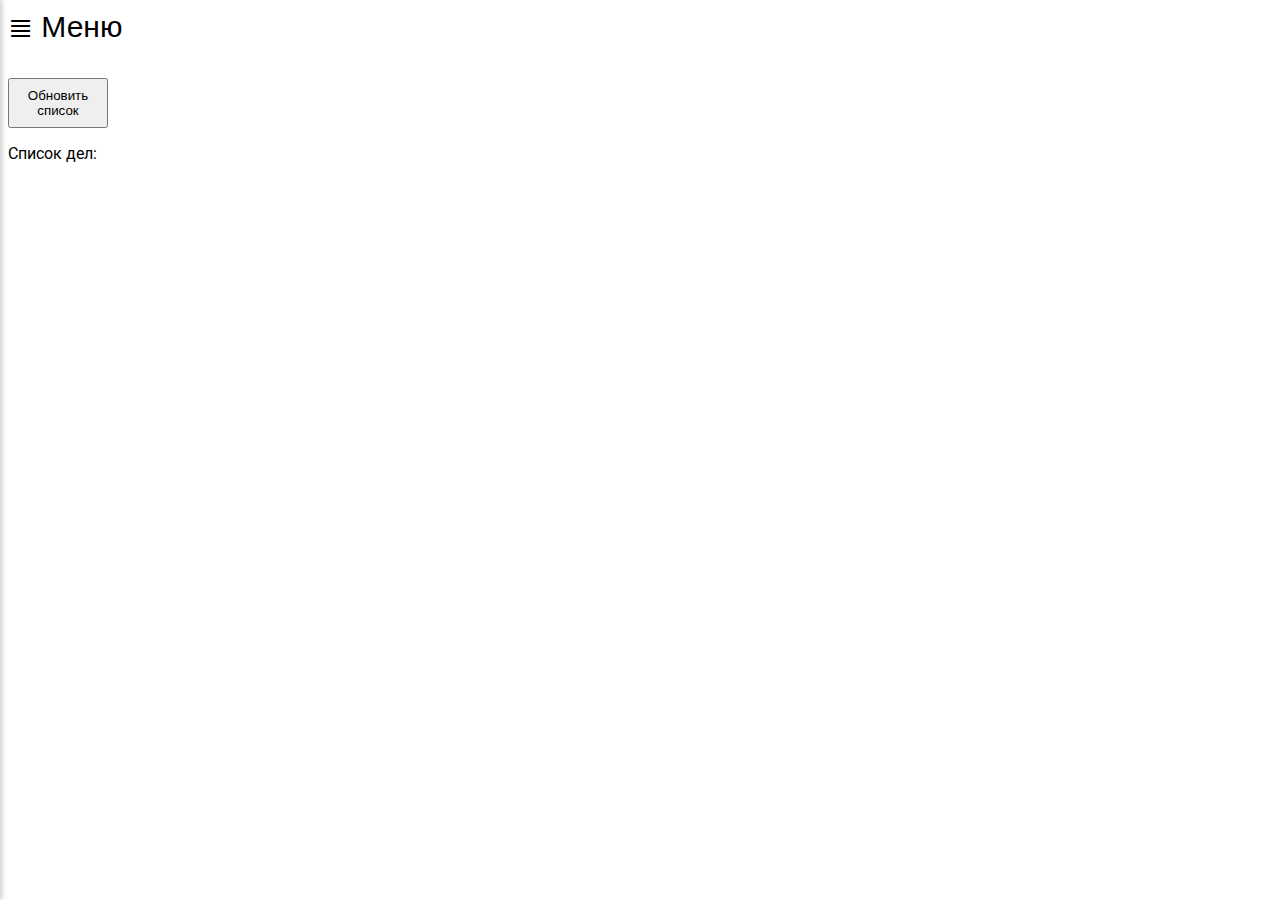
==== save-notes.html @ ca391510 "Summary" ====
<!DOCTYPE html>
<html lang="en">

<head>
    <meta charset="UTF-8">
    <meta name="viewport" content="width=device-width, initial-scale=1.0">
    <title>Блокнот</title>
    <link rel="stylesheet" href="/assets/style.css">
    <link rel="preconnect" href="https://fonts.googleapis.com">
    <link rel="preconnect" href="https://fonts.gstatic.com" crossorigin>
    <link href="https://fonts.googleapis.com/css2?family=Josefin+Sans:ital,wght@0,100..700;1,100..700&family=Roboto:ital,wght@0,100;0,300;0,400;0,500;0,700;0,900;1,100;1,300;1,400;1,500;1,700;1,900&display=swap" rel="stylesheet">
</head>

<body>
    <div class="main">
        
        <div class="navigation-bar">
            <button class="menu-button" onclick="toggleMenu()">≣ Меню</button>
            <div class="dropdown">
                <div class="dropdown-content">
                    <ul class="content">
                        <li><a href="/index.html" class="note-handler">Место для заметок</a></li>
                        <li><a href="/save-notes.html" class="saved-notes">Сохраненные заметки</a></li>
                    </ul>
                </div>
            </div>
        </div>
        
        <div class="list-of-notes">
            <button class="update-info" onclick="getJson()">Обновить список</button>
            <p class="name">Список дел:</p>
            <div id="list">
                <ul id="notes"></ul>
            </div>
        </div>
    </div>

    <script src="/assets/script.js"></script>
    <script src="/assets/note_script.js"></script>
</body>

</html>
---- assets/style.css ----
body {
    font-family: "Roboto", sans-serif;
}

.main {
    width: 100%;
    height: 600px
}

.navigation-bar {
    display: inline-block;
    width: 300px;
    height: 70px;
    position: relative;
    text-align: left;
}

.menu-button {
    border: none;
    text-align: left;
    padding-left: 0px;
    font-size: 30px;
    background-color: #fff;
}

.dropdown {
    position: fixed;
    top: 0;
    left: -250px; /* Изначально скрыто за левым краем экрана */
    width: 250px;
    height: 100%;
    background-color: #f9f9f9;
    box-shadow: 2px 0 5px rgba(0, 0, 0, 0.2);
    z-index: 1;
    transition: left 0.3s ease;
}

.drop-menu, a {
    display: inline-block;
    color: black;
    padding: 16px;
    text-decoration: none;
    display: block;
    border-bottom: 1px solid #ddd;
}

.dropdown-content {
    text-align: center;
}

.content {
    list-style: none;
    padding-left: 0px;
    margin: 0 auto;
}

.show {
    left: 0; /* Выдвигается слева */
}

.container-handler {
    display: inline-block;
    width: 100%;
    height: 70%;
    text-align: center;
}

.hello {
    font-size: large;
}

#notepad {
    width: 708px;
    height: 256px;
    resize: none;
    border-radius: 30px;
    padding: 20px;
}

.send {
    border: 3px solid green;
}

.save-info {
    text-align: center;
}

#save {
    width: 100px;
    height: 50px;
    border-radius: 20px;
    border: none;
}

.update-info {
    width: 100px;
    height: 50px;
}

.chb {
    text-decoration: line-through;
}
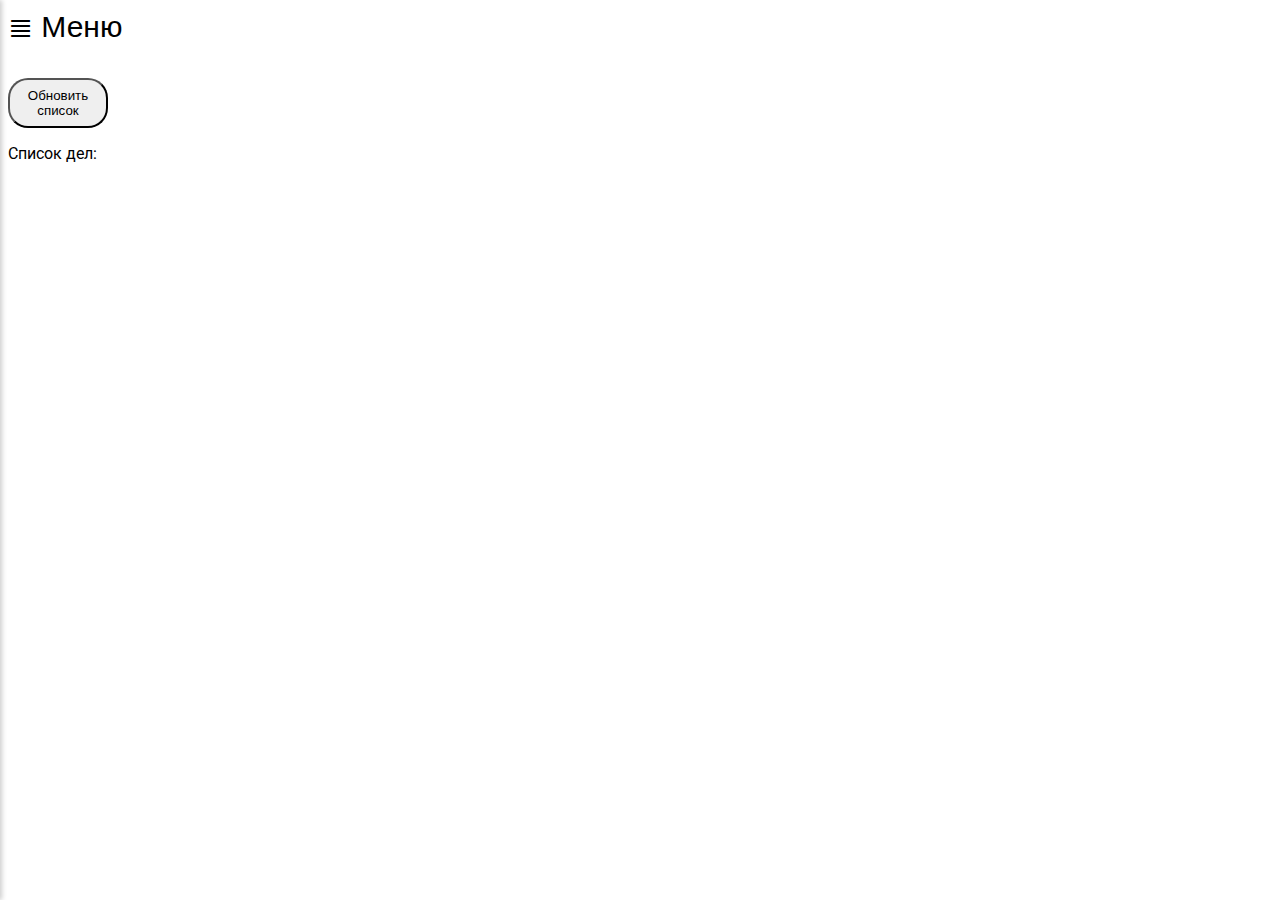
==== commit 59c52a38: "minor visual updates" ====
--- a/save-notes.html
+++ b/save-notes.html
@@ -4,11 +4,11 @@
 <head>
     <meta charset="UTF-8">
     <meta name="viewport" content="width=device-width, initial-scale=1.0">
-    <title>Блокнот</title>
     <link rel="stylesheet" href="/assets/style.css">
     <link rel="preconnect" href="https://fonts.googleapis.com">
     <link rel="preconnect" href="https://fonts.gstatic.com" crossorigin>
     <link href="https://fonts.googleapis.com/css2?family=Josefin+Sans:ital,wght@0,100..700;1,100..700&family=Roboto:ital,wght@0,100;0,300;0,400;0,500;0,700;0,900;1,100;1,300;1,400;1,500;1,700;1,900&display=swap" rel="stylesheet">
+    <title>Блокнот</title>
 </head>
 
 <body>
--- a/assets/style.css
+++ b/assets/style.css
@@ -90,13 +90,25 @@
     height: 50px;
     border-radius: 20px;
     border: none;
+    margin-top: 10px;
 }
 
 .update-info {
     width: 100px;
     height: 50px;
+    border-radius: 20px;
 }
 
 .chb {
     text-decoration: line-through;
+}
+
+@media (max-width:  1170px) {
+    #notepad {
+        width: 300px;
+        height: 156px;
+        resize: none;
+        border-radius: 30px;
+        padding: 20px;
+    }
 }